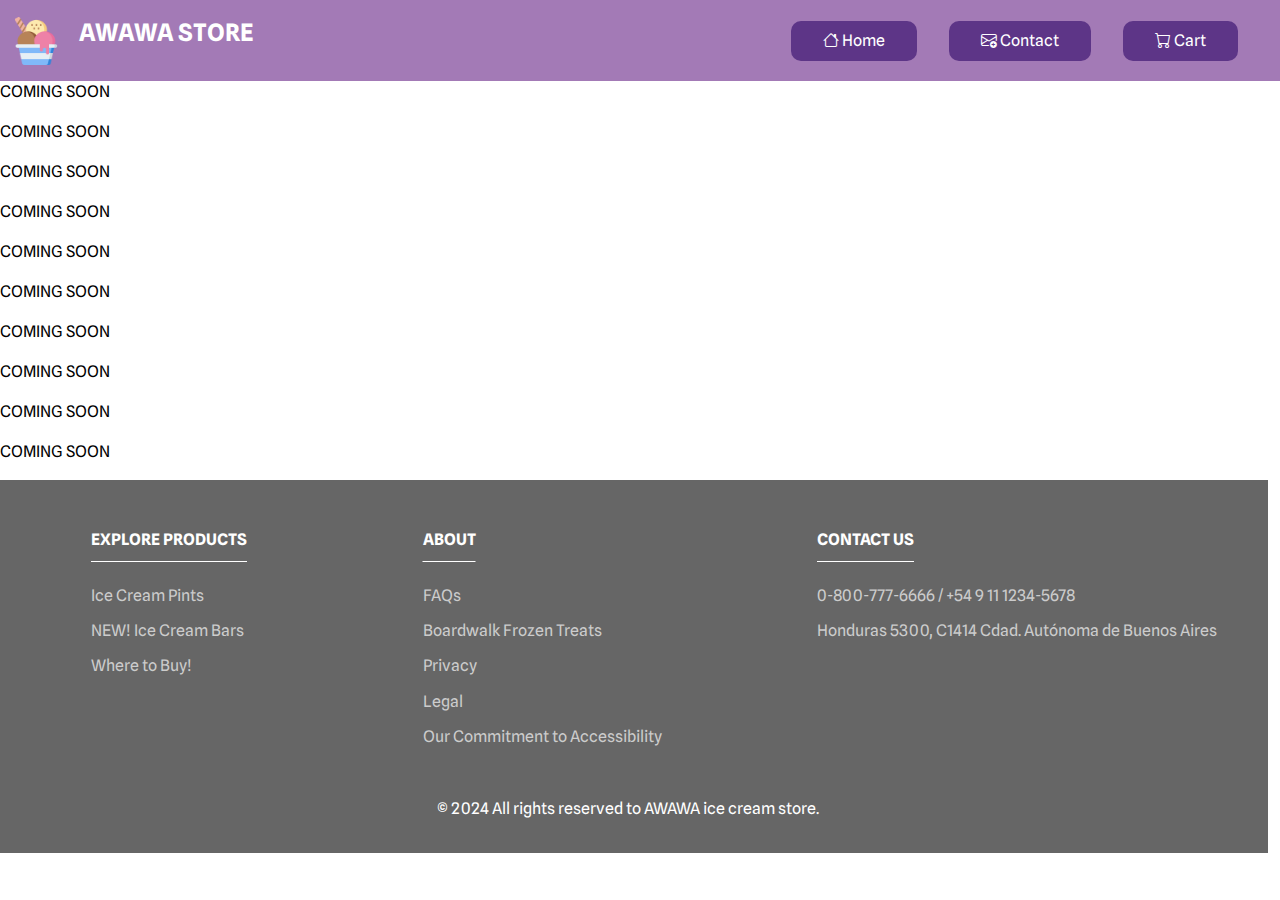
==== cart.html @ 6e8bea59 "first commit" ====
<!DOCTYPE html>
<html lang="en">
    <head>
       <meta charset="UTF-8">
    <meta name="viewport" content="width=device-width, initial-scale=1.0">

    <title>AWAWA Store</title>

    <link href="https://cdn.jsdelivr.net/npm/bootstrap@5.3.3/dist/css/bootstrap.min.css" rel="stylesheet" integrity="sha384-QWTKZyjpPEjISv5WaRU9OFeRpok6YctnYmDr5pNlyT2bRjXh0JMhjY6hW+ALEwIH" crossorigin="anonymous">
    
    <link rel="stylesheet" href="styles.css">
    <link rel="icon" href="icon image/favicon.ico" type="image">

    <link href="https://cdn.jsdelivr.net/npm/bootstrap-icons/font/bootstrap-icons.css" rel="stylesheet">

    <link rel="preconnect" href="https://fonts.googleapis.com">
    <link rel="preconnect" href="https://fonts.gstatic.com" crossorigin>
    <link href="https://fonts.googleapis.com/css2?family=Spline+Sans:wght@300..700&display=swap" rel="stylesheet">

    </head>

    <body>
        <header>
            <nav class=" navbar navbar-expand-lg bg-body-tertiary">
                <div class="navbar-container container-fluid">
                  <div class="navbar-brand">
                    <img class="navbar-icon" src="icon image/icon.png">
                    <p>AWAWA STORE</p>
                  </div>
                  <button
                    class="navbar-toggler collapsed"
                    type="button"
                    data-bs-toggle="collapse"
                    data-bs-target="#navbarSupportedContent"
                    aria-controls="navbarSupportedContent"
                    aria-expanded="false"
                    aria-label="Toggle navigation">
                    <span class="navbar-toggler-icon"></span>
                  </button>
                  <div class="collapse navbar-collapse" id="navbarSupportedContent">
                    <ul class="navbar-nav ms-auto mb-2 mb-lg-0">
                      <li class="nav-item">
                        <a href="index.html" class="nav-link"><i class="bi bi-house"></i> Home</a>
                      </li>
                      <li class="nav-item">
                        <a href="form.html" class="nav-link"><i class="bi bi-envelope-plus"></i> Contact</a>
                      </li>
                      <li class="nav-item">
                        <a href="cart.html" class="nav-link"><i class="bi bi-cart"></i> Cart</a>
                      </li>
                    </ul>
                  </div>
                </div>
              </nav>
        </header>

        <p>COMING SOON</p>
        <p>COMING SOON</p>
        <p>COMING SOON</p>
        <p>COMING SOON</p>
        <p>COMING SOON</p>
        <p>COMING SOON</p>
        <p>COMING SOON</p>
        <p>COMING SOON</p>
        <p>COMING SOON</p>
        <p>COMING SOON</p>
        <p>COMING SOON</p>
        <p>COMING SOON</p>

        <footer>
        <div class="footer-container row row-cols-md-1 ">
        <div class="footer-grid">

            <div class="footer-item">
            <ul class="footer-list">
                <li class="footer-list-title-item">Explore<span> </span>Products</li>
                <li class="footer-list-item"><a class="footer-list-item-link" href="#">Ice Cream Pints</a></li>
                <li class="footer-list-item"><a class="footer-list-item-link" href="#">NEW! Ice Cream Bars</a></li>
                <li class="footer-list-item"><a class="footer-list-item-link" href="#">Where to Buy!</a></li>
            </ul>  
            </div>

            <div class="footer-item">
            <ul class="footer-list">
                <li class="footer-list-title-item">About</li>
                <li class="footer-list-item"><a class="footer-list-item-link" href="#">FAQs</a></li>
                <li class="footer-list-item"><a class="footer-list-item-link" href="#">Boardwalk Frozen Treats</a></li>
                <li class="footer-list-item"><a class="footer-list-item-link" href="#">Privacy</a></li>
                <li class="footer-list-item"><a class="footer-list-item-link" href="#">Legal</a></li>
                <li class="footer-list-item"><a class="footer-list-item-link" href="#">Our Commitment to Accessibility</a></li>
            </ul>
            </div> 

            <div class="footer-item"> 
            <ul class="footer-list">
                <li class="footer-list-title-item">Contact Us</li>
                <li class="footer-list-item"><a class="footer-list-item-link" href="#">0-800-777-6666 / +54 9 11 1234-5678</a></li>
                <li class="footer-list-item"><a class="footer-list-item-link" href="#">Honduras 5300, C1414 Cdad. Autónoma de Buenos Aires</a></li>
            </ul>
            </div>

        </div>
            <div class="footer-item footer-copyright">
            <p>© 2024 All rights reserved to AWAWA ice cream store.</p>
            </div>
        </div>

        </div>
    </footer>

    <script src="https://cdn.jsdelivr.net/npm/bootstrap@5.3.3/dist/js/bootstrap.bundle.min.js" integrity="sha384-YvpcrYf0tY3lHB60NNkmXc5s9fDVZLESaAA55NDzOxhy9GkcIdslK1eN7N6jIeHz" crossorigin="anonymous"></script>
    </body>
</html>
---- styles.css ----
*{
    box-sizing: border-box;
}

body, html{
    margin: 0;
    padding: 0;
    overflow-x: hidden;
    color: #000;
    font-family: 'Spline Sans';
}

main{
    margin: auto;
    width: 80vw;
}

.navbar-brand, .navbar-brand:hover {
    display: flex;
    align-items: center; 
    color: #fff;
    font-weight: bolder;
    font-size: 1.5em;
    justify-content: center;
}

.navbar-icon{
    height: 2em;
    width: 2.2em;
    margin-right: 0.7em;
}

.navbar-container{
    background-color: #a37ab6;
    padding: 0.6em;
}

.navbar{
    width: 100%;
    position:fixed;
    top: 0; 
    z-index: 1020;
    padding: 0;
}

.nav-item a, .nav-item a:hover{
    color: #fff;
}

.nav-item{
    border-radius: 10px;
    margin-right: 2em;
    background-color: #5D3587;
    padding: 0 1.5em;
}

.nav-item:hover{
    background-color: #c8a7d7e5;
    color: #fff;
}

.carousel{
    margin-top: 6em;
}

.carousel-item img{
    object-fit:cover;
    height: 85.5vh;
    position: relative;
    border-radius: 10px;
}

.carousel-caption{
    position: absolute;
    justify-content: center;
    font-size: 1.6em;
}

.card{
    box-shadow: 0 0 5px#00000063;
}

.review-header{
    text-align: center;
    text-transform: uppercase;
    background-color: #ddda;
    border: #cbc7c7 1px solid; 
    border-radius: 10px;
    margin-bottom: 1.5em;
    padding: 1em;
}

.review-grid {
    display: grid;
    grid-template-columns: 1fr 1fr 1fr;
    margin-bottom: 2em;
    
}

.review-item{
    border: #cbc7c7 1px solid; 
    border-radius: 10px;
    margin: 1em;
    padding: 2em;
    box-shadow: 0 0 5px#00000063;
}

.bi-star, .bi-star-fill, .bi-star-half {
    color: rgb(252, 188, 15);
}

.author-opinion{
    font-style: italic;
    color: #000;
    margin-top: 0.5em;
}

.products{
    margin: 3em 0;
}

.carousel-title{
    font-size: 2.5em;
    color: #fff;
    text-transform: uppercase;
}

.card-price{
    text-align: center;
    color: #656565;
    font-weight: bold;
    font-size: 1.5em
}

.delete-button{
    background-color: #392467;
    border: none;
}

.delete-button:hover{
    background-color: #6d518b;
    border: none;
}

.delete-button:active{
    background-color: #A367B1 !important;
    border: none;
}

.add-button{
    background-color: #a37ab6; 
    border: none;
}

.add-button:hover{
    background-color: #9e5abd9b;
    border: none;
}

.add-button:active{
    background-color: #A367B1 !important; 
    border: none;
}

.footer-list-title-item{
    font-weight: bolder;
    color: #fff;
    text-transform: uppercase;
    margin-bottom: 2em;
    text-decoration: underline;
    text-underline-offset: 1em;
}

.footer-item{
    place-items: center;
}

.footer-list{
    list-style-type: none;
    text-align: start;
}

.footer-list-item-link{
    color: #ccc;
    text-decoration: none;
}

.footer-list-item-link:hover{
    text-decoration: underline;
    color: rgb(55, 55, 192);

}

.footer-list-item{
    margin-top: 0.7em;
}

.footer-container{
    width: 100vw;
    background-color:#666;    
}

.footer-grid{
    display: grid;
    grid-template-columns: 1.5fr 2fr 2.5fr;
    column-gap: 1em;
    margin: 3em 0 2em 0;
}

.footer-copyright{
    text-align: center;   
    color: white;
    padding-bottom: 1em;
}


/*---------------------------------------- MEDIA QUERY ------------------------------------------*/

@media (max-width:800px) and (min-width:500px){
    .review-grid {
        grid-template-rows: 1fr 1fr 1fr;
        grid-template-columns: 1fr;
    }
} 


@media (max-width:800px) and (min-width:500px){
    .form-container{
        flex-direction: column; 
        font-size: 1em;
    }
}

@media (max-width:800px) and (min-width:500px){
    .carousel-caption{
        font-size: 1.3em;
    }
}

/* --------------------------------------- FORM STYLES ---------------------------------------- */

.form-container{
    display: flex;
    flex-direction: row; 
    align-items: center;
    justify-content: center;
    margin: 10em 0;
    
}

form{
    background-color: #ffffff;
    border: 2px solid #504d5055;
    border-radius: 5px;
    padding: 2em;
    box-shadow: 0 0 5px#00000063;
}

legend{
    font-weight: bolder;
    color: #444;
    font-size: 2em;
    padding: 0 0.5em;
}

label{
    color: #777;
    font-size: 1.5em;
    line-height: 2; 
    font-weight: bold;
}

fieldset{
    border: 2.2px solid #504d5055;
    border-radius: 5px;
    padding: 0.7em;
    margin-bottom: 1.8em;
    box-shadow: 0 0 5px#00000063;
}

.form_input{
    padding:0.7em;
}

textarea{
    resize: vertical;
    min-height: 5em;
    max-height: 8em;
}

.form button{
    color: #444;
    background-color:transparent;
    width: 100%;
    padding:0.5em;
    border: 1.5px solid #504d5055;
    border-radius: 5px;
    font-size: 1em;
    box-shadow: 0 0 5px#00000063;
}

.form button:hover{
    background-color:#5D3587;
    color: #fff;
}

.form input,.form textarea{
    background-color:transparent;
    width: 100%;
    padding:0.5em;
    border: none;
    border-top: 2px solid #504d5055;
    border-bottom: 2px solid #504d5055;
    border-radius: 7px;
    font-size: 0.6em;
}
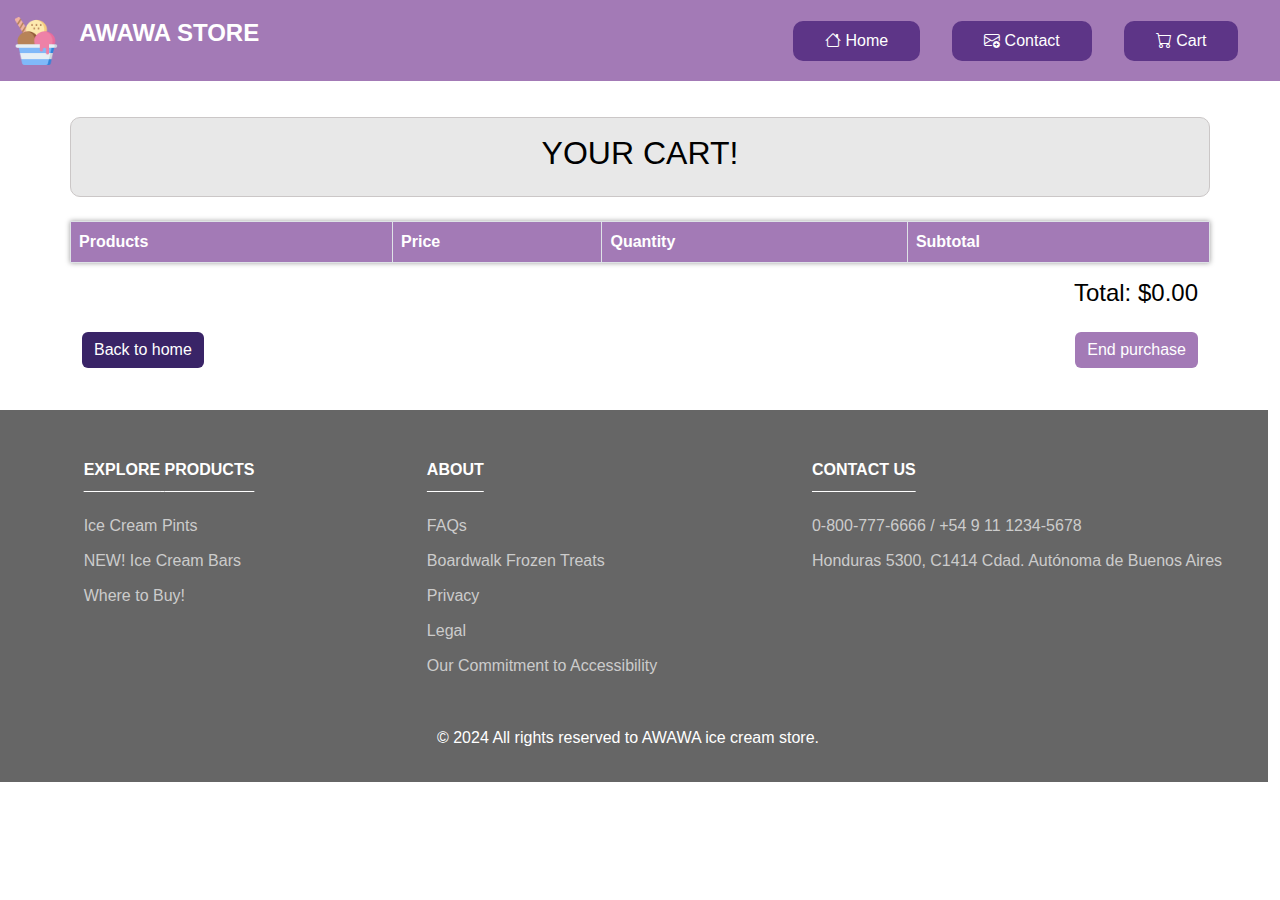
==== commit 03c2292d: "JS implementado" ====
--- a/cart.html
+++ b/cart.html
@@ -54,18 +54,39 @@
               </nav>
         </header>
 
-        <p>COMING SOON</p>
-        <p>COMING SOON</p>
-        <p>COMING SOON</p>
-        <p>COMING SOON</p>
-        <p>COMING SOON</p>
-        <p>COMING SOON</p>
-        <p>COMING SOON</p>
-        <p>COMING SOON</p>
-        <p>COMING SOON</p>
-        <p>COMING SOON</p>
-        <p>COMING SOON</p>
-        <p>COMING SOON</p>
+        <section class="cart-products">
+          <div class="container mt-5">
+            <div id="cart-container" class="row">
+              <div class="cart-header">
+                <h2>your cart!</h2>
+              </div>  
+
+              <table class="table table-bordered">
+                <thead class="table">
+                  <tr>
+                    <th>Products</th>
+                    <th>Price</th>
+                    <th>Quantity</th>
+                    <th>Subtotal</th>
+                  </tr>
+                </thead>
+                <tbody id="cart-items">
+
+                </tbody>
+              </table>
+
+              <div class="total text-end mb-3">
+                <h4>Total: $<span id="total">0</span></h4>
+              </div>
+
+              <div class="d-flex justify-content-between">
+                <button id="clean-cart" class="btn btn-danger clean-button">Back to home</button>
+                <button id="end-purchase" class="btn btn-success buy-button">End purchase</button>
+              </div>
+              
+            </div>
+          </div>
+        </section>
 
         <footer>
         <div class="footer-container row row-cols-md-1 ">
@@ -109,5 +130,8 @@
     </footer>
 
     <script src="https://cdn.jsdelivr.net/npm/bootstrap@5.3.3/dist/js/bootstrap.bundle.min.js" integrity="sha384-YvpcrYf0tY3lHB60NNkmXc5s9fDVZLESaAA55NDzOxhy9GkcIdslK1eN7N6jIeHz" crossorigin="anonymous"></script>
+
+    <script src="script.js"></script>
+
     </body>
 </html>
--- a/styles.css
+++ b/styles.css
@@ -11,6 +11,10 @@
     font-family: 'Spline Sans';
 }
 
+body {
+    font-family: "Open Sans", -apple-system, BlinkMacSystemFont, "Segoe UI", Roboto, Oxygen-Sans, Ubuntu, Cantarell, "Helvetica Neue", Helvetica, Arial, sans-serif; 
+  }
+
 main{
     margin: auto;
     width: 80vw;
@@ -81,7 +85,7 @@
     box-shadow: 0 0 5px#00000063;
 }
 
-.review-header{
+.review-header, .cart-header{
     text-align: center;
     text-transform: uppercase;
     background-color: #ddda;
@@ -116,7 +120,7 @@
     margin-top: 0.5em;
 }
 
-.products{
+.products-container{
     margin: 3em 0;
 }
 
@@ -133,32 +137,32 @@
     font-size: 1.5em
 }
 
-.delete-button{
+.delete-button, .clean-button{
     background-color: #392467;
     border: none;
 }
 
-.delete-button:hover{
+.delete-button:hover, .clean-button:hover{
     background-color: #6d518b;
     border: none;
 }
 
-.delete-button:active{
+.delete-button:active, .clean-button:active{
     background-color: #A367B1 !important;
     border: none;
 }
 
-.add-button{
+.add-button, .buy-button{
     background-color: #a37ab6; 
     border: none;
 }
 
-.add-button:hover{
+.add-button:hover, .buy-button:hover{
     background-color: #9e5abd9b;
     border: none;
 }
 
-.add-button:active{
+.add-button:active, .buy-button:active{
     background-color: #A367B1 !important; 
     border: none;
 }
@@ -217,7 +221,7 @@
 
 /*---------------------------------------- MEDIA QUERY ------------------------------------------*/
 
-@media (max-width:800px) and (min-width:500px){
+@media (max-width:800px) and (min-width:200px){
     .review-grid {
         grid-template-rows: 1fr 1fr 1fr;
         grid-template-columns: 1fr;
@@ -225,18 +229,19 @@
 } 
 
 
-@media (max-width:800px) and (min-width:500px){
+@media (max-width:800px) and (min-width:200px){
     .form-container{
         flex-direction: column; 
         font-size: 1em;
     }
 }
 
-@media (max-width:800px) and (min-width:500px){
+@media (max-width:800px) and (min-width:200px){
     .carousel-caption{
-        font-size: 1.3em;
+        font-size: 1em;
     }
 }
+
 
 /* --------------------------------------- FORM STYLES ---------------------------------------- */
 
@@ -314,4 +319,28 @@
     border-bottom: 2px solid #504d5055;
     border-radius: 7px;
     font-size: 0.6em;
+}
+
+
+/*---------------------------------------- CART STYLES ------------------------------------------*/
+
+.cart-container{
+    margin: 3em 0;
+}
+
+.cart-header{
+    margin-top: 4.3em;
+}
+
+.buy-button, .clean-button{
+    margin-bottom: 2.6em;
+}
+
+th{
+    background-color: #a37ab6 !important;
+    color: #fff !important;
+}
+
+table{
+    box-shadow: 0 0 5px#00000063;
 }